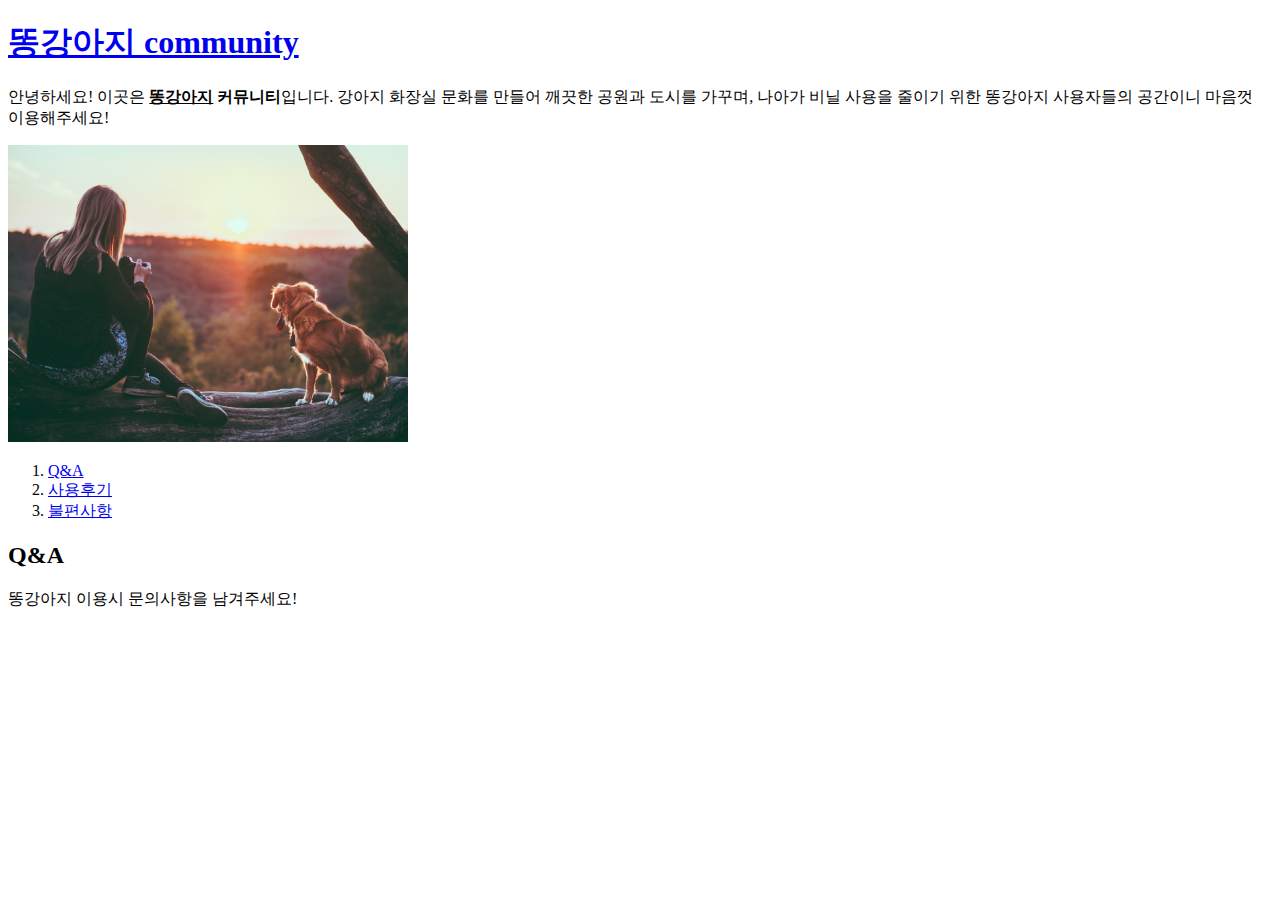
==== 1.html @ bc07636d "첫 웹사이트 완성" ====
<!doctype html>
<html>
<head>
<title>똥강아지 community-Q&A</title>
<meta charset="utf-8">
</head>
<body>
<h1><a href="index.html">똥강아지 community</a></h1>
<p>안녕하세요! 이곳은 <strong><u>똥강아지</u>  커뮤니티</strong>입니다. 강아지 화장실 문화를 만들어 깨끗한 공원과 도시를 가꾸며, 나아가 비닐 사용을 줄이기 위한 똥강아지 사용자들의 공간이니 마음껏 이용해주세요!</p>
<img src="jamie.jpg"width="400">
<Ol>
 <li><a href="1.html">Q&A</a></li>
 <li><a href="2.html">사용후기</a></li>
 <li><a href="3.html">불편사항</a></li>
</Ol>
<h2>Q&A</h2>
<p>똥강아지 이용시 문의사항을 남겨주세요!</p>
</html>
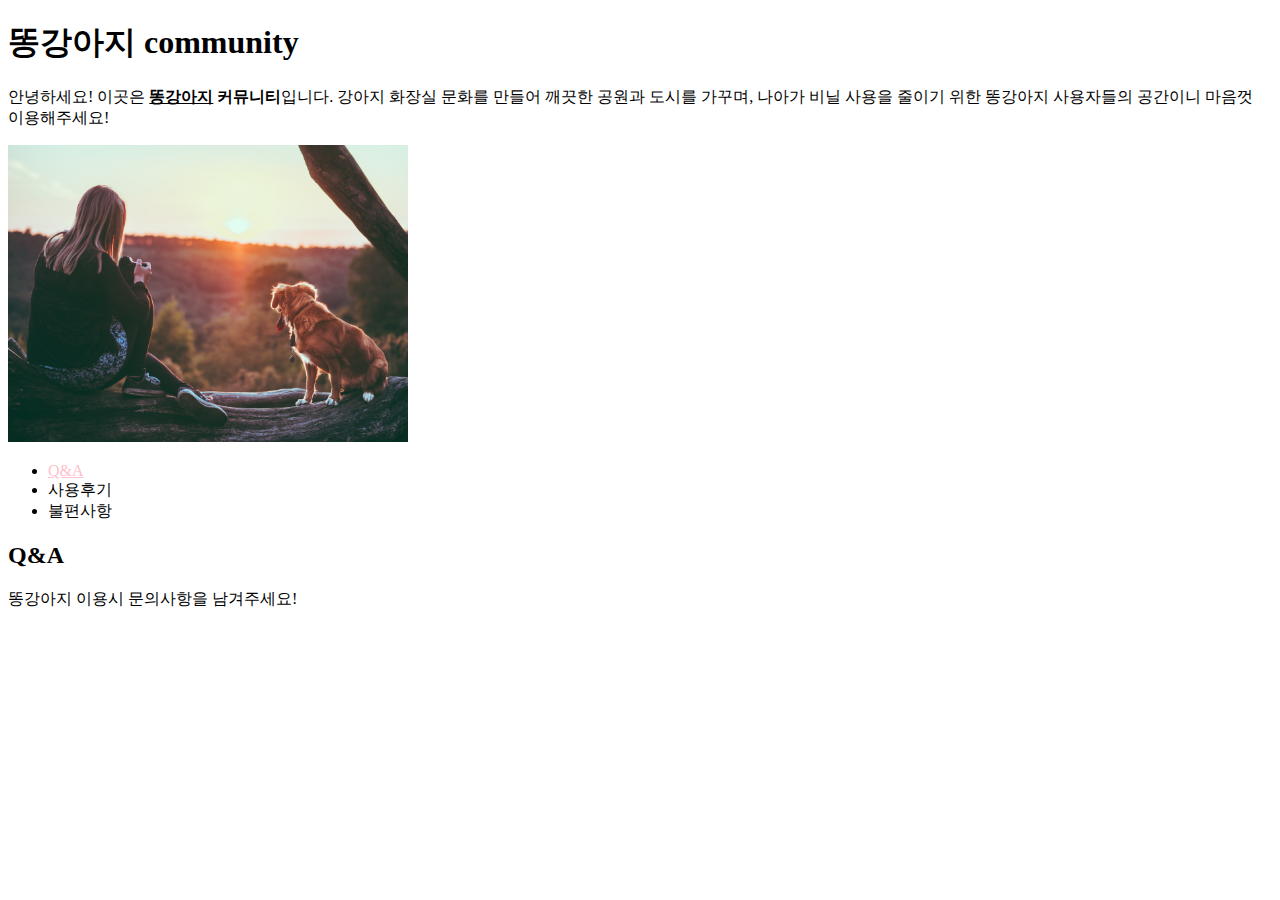
==== commit 3c57c34e: "수정" ====
--- a/1.html
+++ b/1.html
@@ -3,16 +3,19 @@
 <head>
 <title>똥강아지 community-Q&A</title>
 <meta charset="utf-8">
+<style>
+a{color:black;text-decoration: none;}
+</style>
 </head>
 <body>
 <h1><a href="index.html">똥강아지 community</a></h1>
 <p>안녕하세요! 이곳은 <strong><u>똥강아지</u>  커뮤니티</strong>입니다. 강아지 화장실 문화를 만들어 깨끗한 공원과 도시를 가꾸며, 나아가 비닐 사용을 줄이기 위한 똥강아지 사용자들의 공간이니 마음껏 이용해주세요!</p>
 <img src="jamie.jpg"width="400">
-<Ol>
- <li><a href="1.html">Q&A</a></li>
- <li><a href="2.html">사용후기</a></li>
- <li><a href="3.html">불편사항</a></li>
-</Ol>
+<ul>
+  <li><a href="1.html"style="color:pink;text-decoration:underline">Q&A</a></li>
+  <li><a href="2.html">사용후기</a></li>
+  <li><a href="3.html">불편사항</a></li>
+</ul>
 <h2>Q&A</h2>
 <p>똥강아지 이용시 문의사항을 남겨주세요!</p>
 </html>
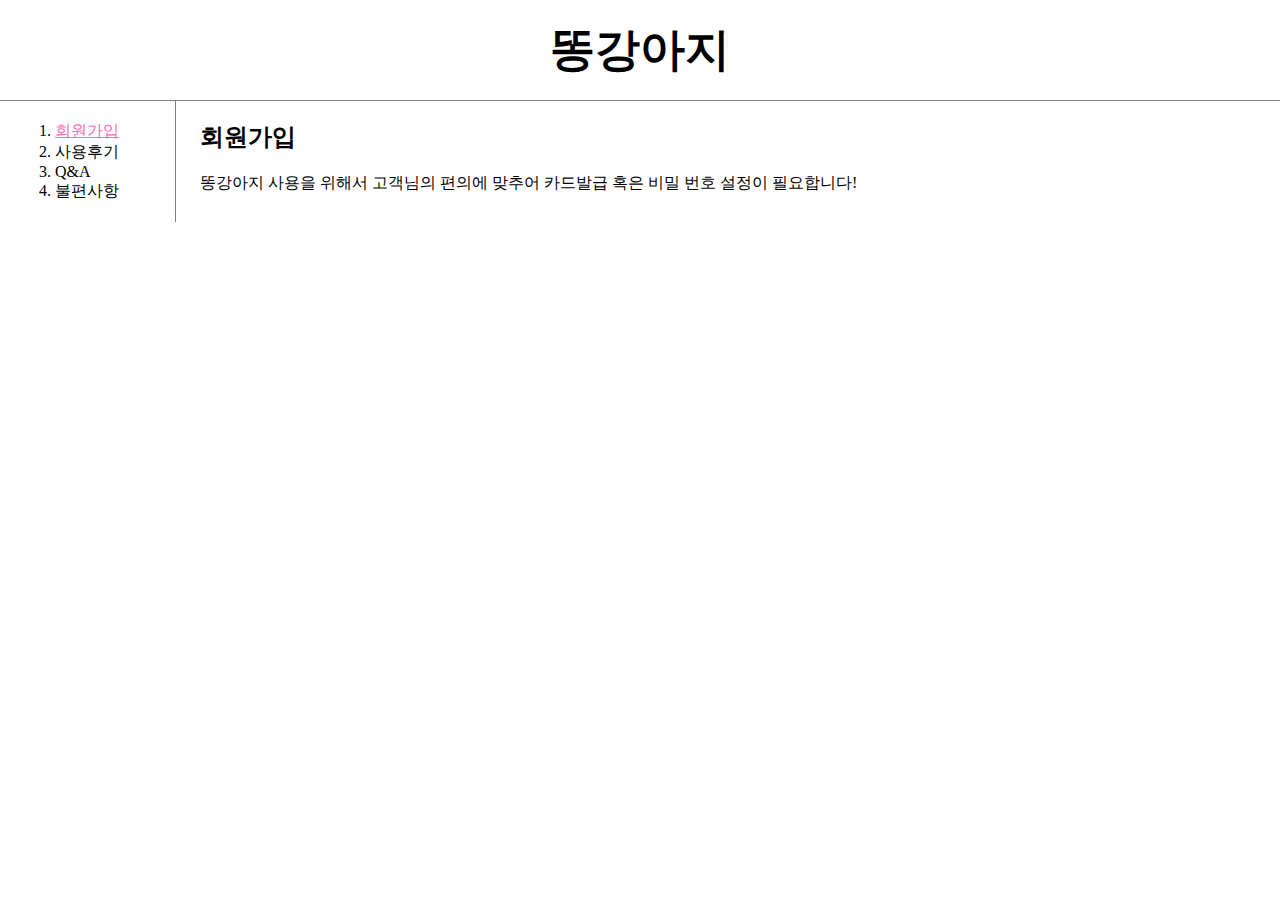
==== commit 7b4ccca7: "수정" ====
--- a/1.html
+++ b/1.html
@@ -1,21 +1,63 @@
 <!doctype html>
 <html>
 <head>
-<title>똥강아지 community-Q&A</title>
+<title>똥강아지 커뮤니티-사용후기</title>
 <meta charset="utf-8">
 <style>
 a{color:black;text-decoration: none;}
+body{
+  margin: 0px;
+}
+a{color:black;text-decoration: none;}
+h1{
+  font-size:45px;text-align: center;
+  border-bottom: 1px solid gray;
+  margin: 0;
+  padding: 20px;
+}
+ol{
+  border-right: 1px solid gray;
+  width: 100px;
+  margin: 0px;
+  padding: 20px;
+}
+ #grid{
+   display: grid;
+   grid-template-columns: 150px 1fr;
+ }
+  #grid ol{
+    padding-left: 55px;
+  }
+  #article{
+    padding-left: 50px;
+  }
+  @media(max-width:800px){
+    #grid{
+      display: block;
+      }
+     ol{
+    border-right: none;
+       }
+     h1{
+     border-bottom: none;
+       }
+     }
 </style>
 </head>
 <body>
-<h1><a href="index.html">똥강아지 community</a></h1>
-<p>안녕하세요! 이곳은 <strong><u>똥강아지</u>  커뮤니티</strong>입니다. 강아지 화장실 문화를 만들어 깨끗한 공원과 도시를 가꾸며, 나아가 비닐 사용을 줄이기 위한 똥강아지 사용자들의 공간이니 마음껏 이용해주세요!</p>
-<img src="jamie.jpg"width="400">
-<ul>
-  <li><a href="1.html"style="color:pink;text-decoration:underline">Q&A</a></li>
-  <li><a href="2.html">사용후기</a></li>
-  <li><a href="3.html">불편사항</a></li>
-</ul>
-<h2>Q&A</h2>
-<p>똥강아지 이용시 문의사항을 남겨주세요!</p>
+<h1><a href="index.html">똥강아지</a></h1>
+</body>
+<div id="grid">
+ <Ol>
+   <li><a href="2.html"style="color: hotpink;text-decoration:underline">회원가입</a></li>
+   <li><a href="2.html">사용후기</a></li>
+   <li><a href="3.html">Q&A</a></li>
+   <li><a href="4.html">불편사항</a></li>
+ </Ol>
+ <div id="article">
+   <h2>회원가입</h2>
+   <p> 똥강아지 사용을 위해서 고객님의 편의에 맞추어 카드발급 혹은 비밀 번호 설정이
+   필요합니다!</p>
+ </div>
+</div>
 </html>
